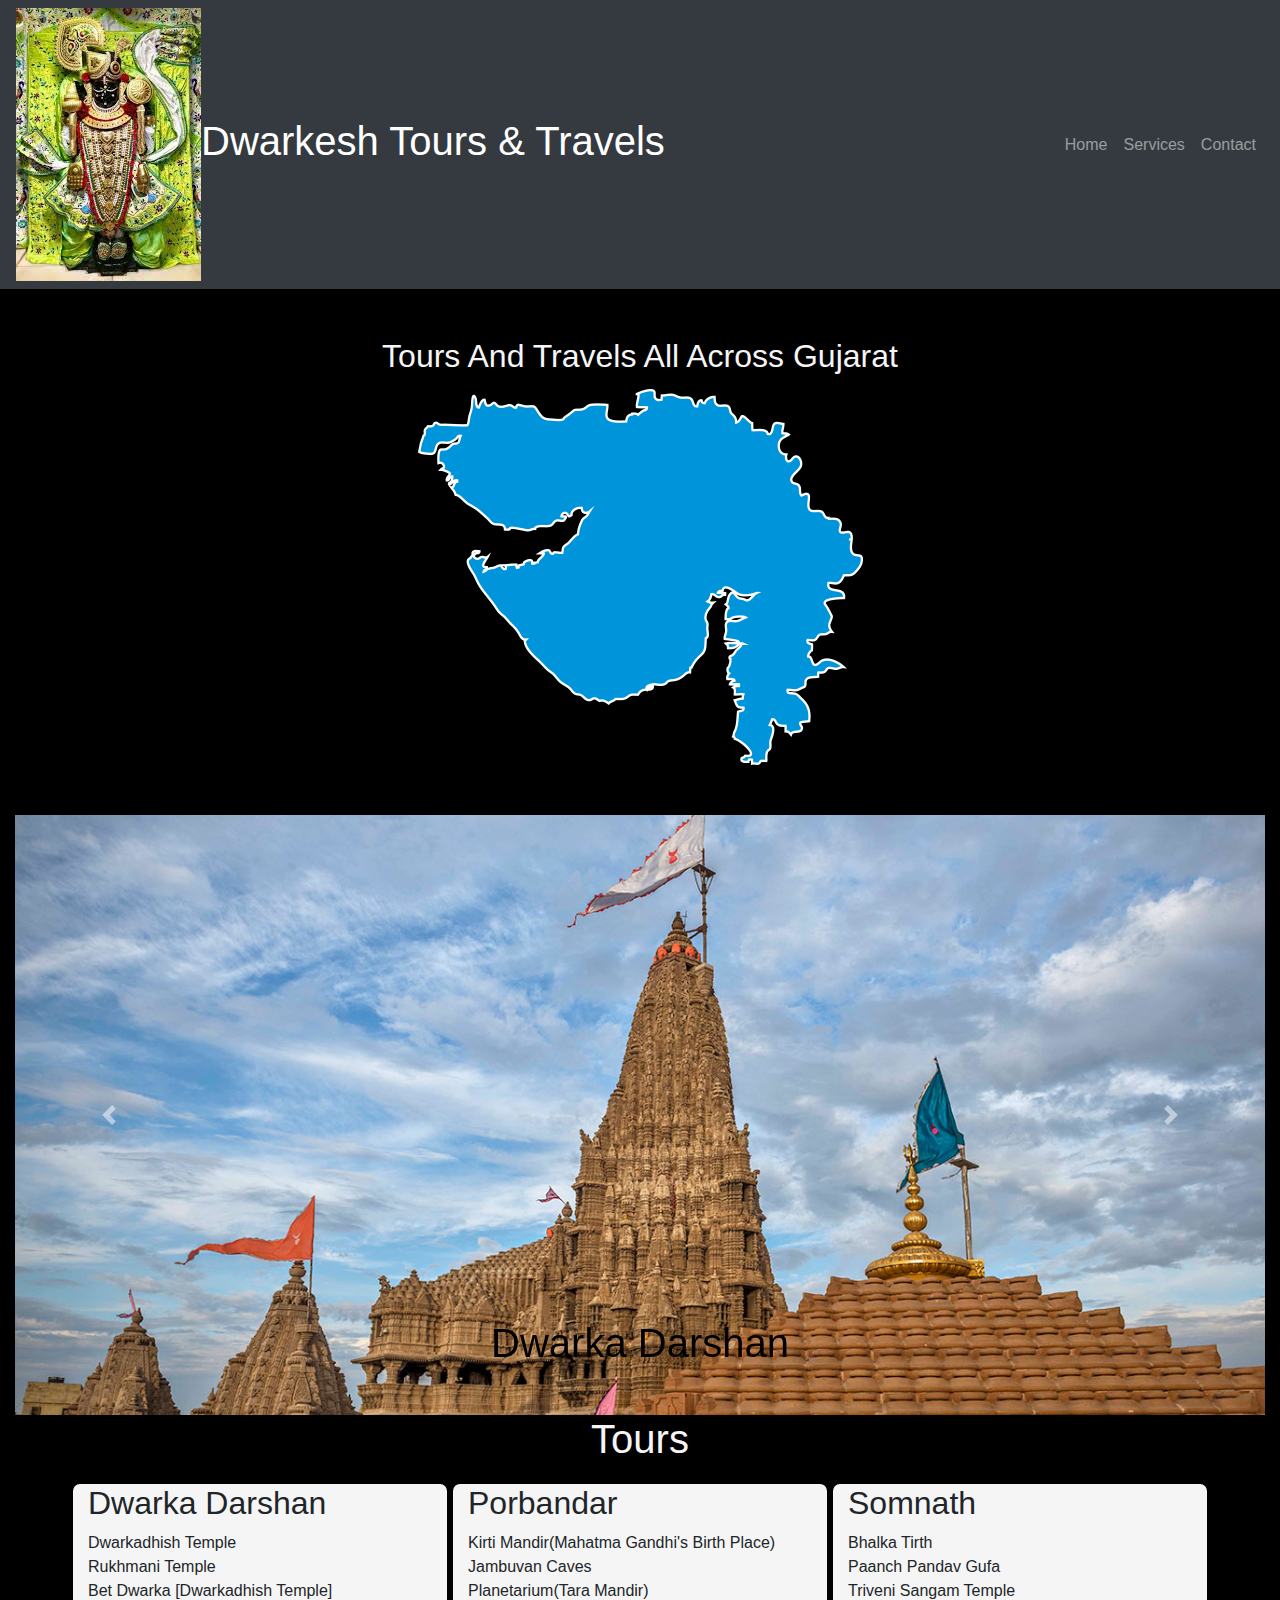
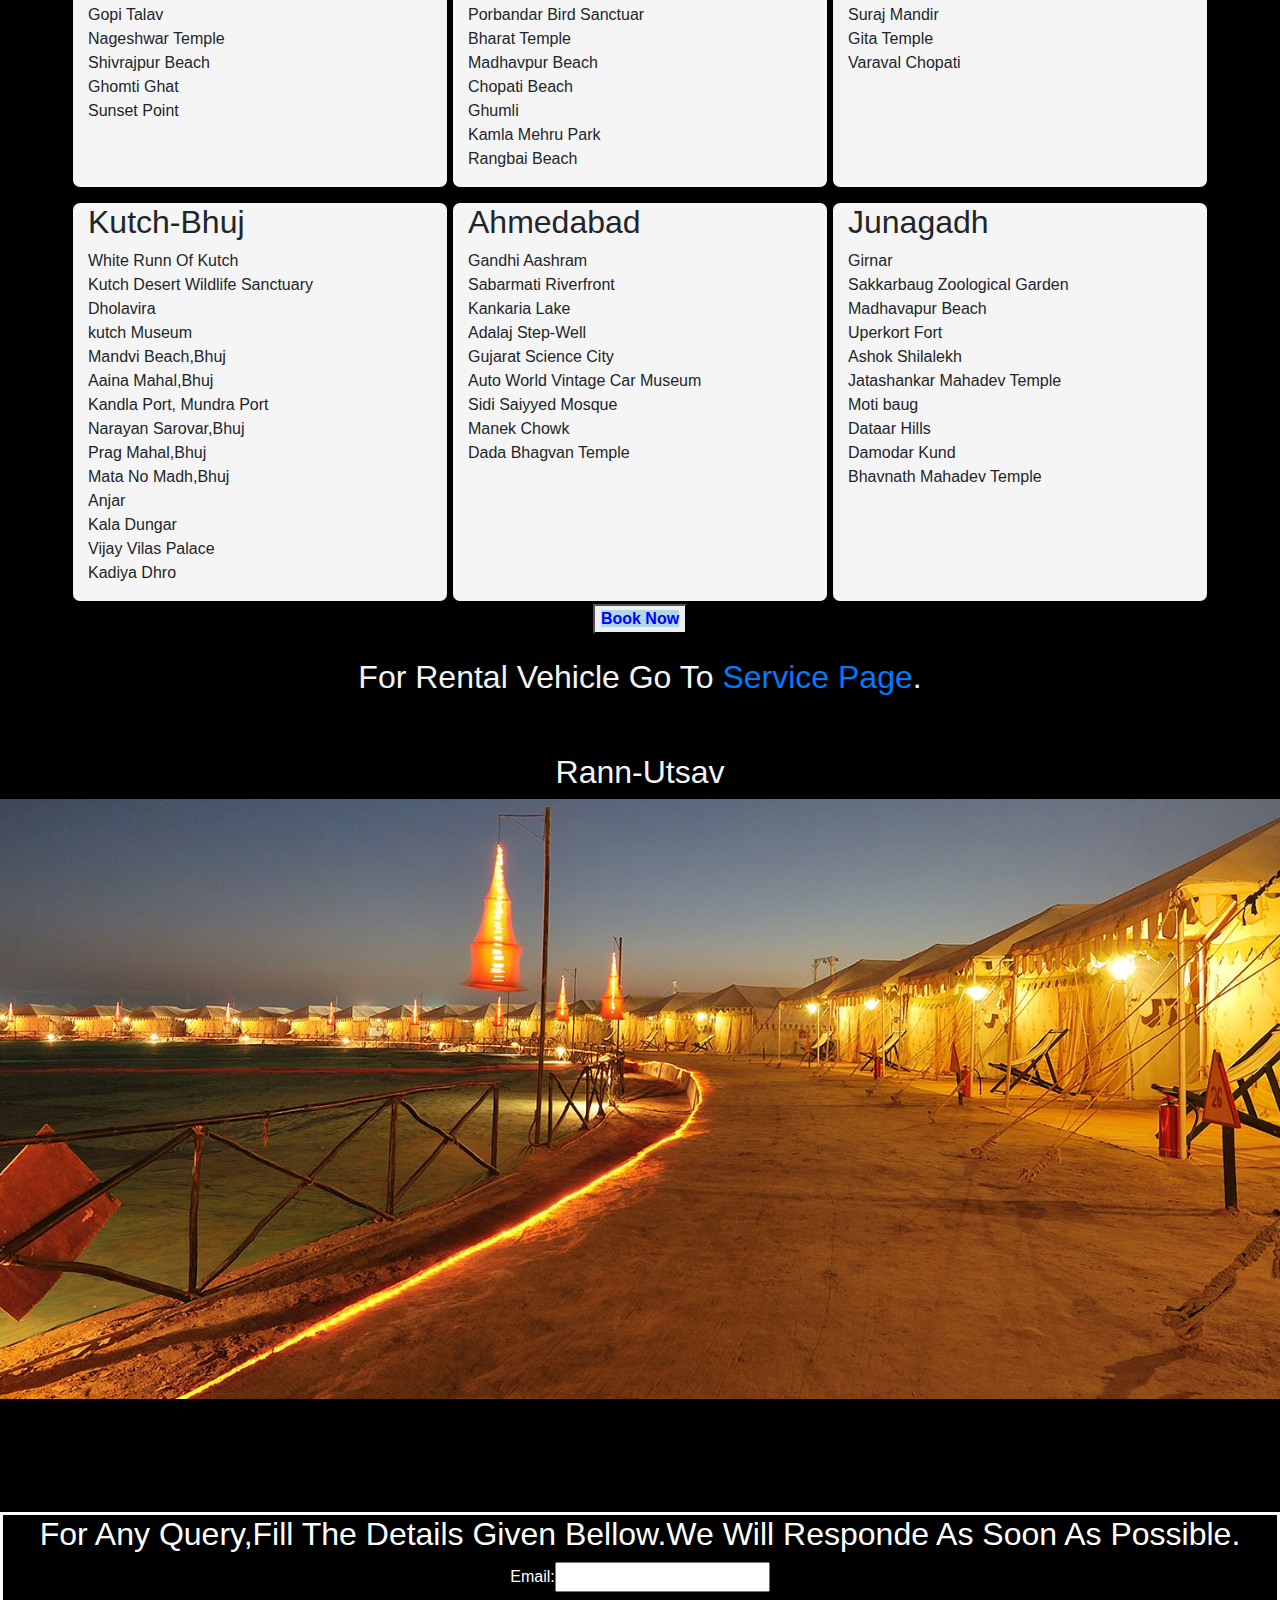
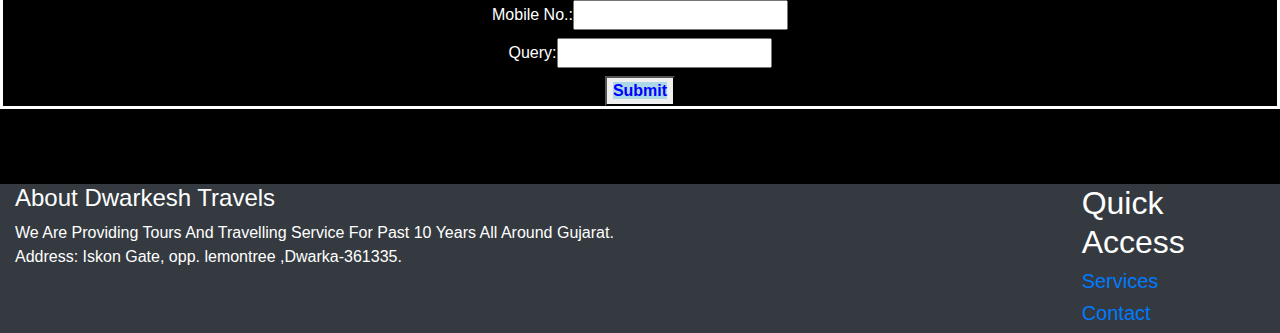
==== web/index.html @ 6beee1cb "Add files via upload" ====
<html>

<head>
    <link rel="stylesheet" href="bootstrap.css">
    <link rel="stylesheet" href="https://cdn.jsdelivr.net/npm/bootstrap@4.6.2/dist/css/bootstrap.min.css">
    <script src="https://cdn.jsdelivr.net/npm/jquery@3.6.4/dist/jquery.slim.min.js"></script>
    <script src="https://cdn.jsdelivr.net/npm/popper.js@1.16.1/dist/umd/popper.min.js"></script>
    <script src="https://cdn.jsdelivr.net/npm/bootstrap@4.6.2/dist/js/bootstrap.bundle.min.js"></script>
    <link rel="stylesheet" href="style.css">

</head>

<body>
    <header>
        <nav class="navbar navbar-dark bg-dark navbar-expand-lg">
            <a href="#"></a> </a>
            
            <img class="logo" src="./images/d1.jpg" alt="logo">

            <h1 style="color: white;font-family: Arial, Helvetica, sans-serif;"> Dwarkesh Tours & Travels</h1>

            

            <div class="ml-auto">
                <ul class="navbar-nav">
                    <li class="nav-list"><a class="nav-link" href="./index.html">Home</a></li>
                    <li class="nav-list"><a class="nav-link" href="./service.html">Services</a></li>
                    <li class="nav-list"><a class="nav-link" href="./contact.html">Contact</a></li>
                </ul>
            </div>

        </nav>
    </header>
    <br><br>
    <div class="lmn" style="background-image: url(./images/container\ bG.png);background-repeat: no-repeat;
   background-position: center;display: block;
   background-color: black;">
        <!-- <div class="row"> -->
        <!-- <div class="col-12"> -->

        <h2 style="text-align: center;color: whitesmoke;">Tours And Travels All Across Gujarat </h2>
        <br><br><br><br><br><br><br><br><br><br><br><br><br><br><br><br><br><br>


        <!-- </div> -->
        <!-- </div> -->
    </div>
    <div class="container-fluid">
        <div class="carousel slide" data-ride="carousel" id="abc">
            <div class="carousel-inner" id="abc">
                <div class="carousel-item active">
                    <img src="./images/p1.jpg" alt="slider 1">
                    <div class="carousel-caption">
                        <h1>Dwarka Darshan</h1>
                      
                    </div>
                </div>
                <div class="carousel-item ">
                    <img src="./images/p2.jpg" alt="slider 2">
                    <div class="carousel-caption">
                        <h1>Sasan Gir</h1>
                        
                    </div>
                </div>
                <div class="carousel-item ">
                    <img src="./images/p3.jpg" alt="slider 3">
                    <div class="carousel-caption">
                        <h1>Shree Somnath Jyotirlinga Temple</h1>
                       
                    </div>
                </div>
            </div>

            <button class="carousel-control-prev" type="button" data-target="#abc" data-slide="prev">
                <span class="carousel-control-prev-icon" aria-hidden="true"></span>
                <span class="sr-only">Previous</span>
            </button>
            <button class="carousel-control-next" type="button" data-target="#abc" data-slide="next">
                <span class="carousel-control-next-icon" aria-hidden="true"></span>
                <span class="sr-only">Next</span>
            </button>
        </div>
    </div>

    <script>
        $('.carousel').carousel({
            interval: 2000
        })
    </script>
    <h1 style="text-align: center;color: whitesmoke;">Tours</h1>
    <div class="container">
        <div class="row">
            <div class="col-4">
                <h2>Dwarka Darshan</h2>
                <p>Dwarkadhish Temple
                    <br>
                    Rukhmani Temple
                    <br>
                    Bet Dwarka [Dwarkadhish Temple]
                    <br>
                    Gopi Talav
                    <br>
                    Nageshwar Temple
                    <br>
                    Shivrajpur Beach
                    <br>
                    Ghomti Ghat
                    <br>
                    Sunset Point
                    <br>
                </p>
            </div>
            <div class="col-4">
                <h2>Porbandar</h2>
                <p>
                    Kirti Mandir(Mahatma Gandhi's Birth Place)
                    <br>
                    Jambuvan Caves
                    <br>
                    Planetarium(Tara Mandir)
                    <br>
                    Porbandar Bird Sanctuar
                    <br>
                    Bharat Temple
                    <br>
                    Madhavpur Beach
                    <br>
                    Chopati Beach
                    <br>
                    Ghumli
                    <br>
                    Kamla Mehru Park
                    <br>
                    Rangbai Beach
                    <br>
                </p>
            </div>
            <div class="col-4">
                <h2>Somnath</h2>
                <p>Bhalka Tirth
                    <br>
                    Paanch Pandav Gufa
                    <br>
                    Triveni Sangam Temple
                    <br>
                    Suraj Mandir
                    <br>
                    Gita Temple
                    <br>
                    Varaval Chopati
                </p>
            </div>
           
        </div>
    </div>
   

<div class="container">
    <div class="row">
        <div class="col-4">
            <h2>Kutch-Bhuj</h2>
            <p>White Runn Of Kutch<br>
               Kutch Desert Wildlife Sanctuary<br>
               Dholavira<br>
               kutch Museum<br>
               Mandvi Beach,Bhuj<br>
               Aaina Mahal,Bhuj<br>
               Kandla Port, Mundra Port<br>
               Narayan Sarovar,Bhuj<br>
               Prag Mahal,Bhuj<br>
               Mata No Madh,Bhuj<br>
               Anjar<br>
               Kala Dungar<br>
               Vijay Vilas Palace<br>
               Kadiya Dhro<br>
            </p>
        </div>
       
        <div class="col-4">
            <h2>Ahmedabad</h2>
            <p>
                Gandhi Aashram<br>
                Sabarmati Riverfront<br>
                Kankaria Lake<br>
                Adalaj Step-Well<br>
                Gujarat Science City<br>
                Auto World Vintage Car Museum<br>
                Sidi Saiyyed Mosque<br>
                Manek Chowk<br>
                Dada Bhagvan Temple<br>
            </p>
        </div>
        <div class="col-4">
            <h2>Junagadh</h2>
            <p>
                Girnar<br>
                Sakkarbaug Zoological Garden<br>
                Madhavapur Beach<br>
                Uperkort Fort<br>
                Ashok Shilalekh<br>
                Jatashankar Mahadev Temple<br>
                Moti baug<br>
                Dataar Hills<br>
                Damodar Kund<br>
                Bhavnath Mahadev Temple<br>
                
            </p>
            
        </div>
    </div>
</div> 
<div class="booknow">
<button type="submit"><b>Book Now</b></button>
</div>
<br>
<h2 style="text-align: center;color: whitesmoke;">For Rental Vehicle Go To  <a href="service.html">Service Page</a>.</h2>
    
<br>
<br>

<div class="lmn">
                
                <h2 style="color: whitesmoke;text-align: center;">Rann-Utsav</h2>
                <img src="./images/rann-1.jpg" alt="" >
</div>

<form class="quiry">
    <h2>For Any Query,Fill The Details Given Bellow.We Will Responde As Soon As Possible.
    </h2>
    <label>Email:<input type="email"></label><br>
    <label>Mobile No.:<input type="number"></label><br>
    <label>Query:<input type="text"></label><br>
    <button type="submit"><b>Submit</b></button>
</form>
   


    <footer>
        <div class="container-fluid text-white">
            <div class="row bg-dark">
                <div class="col-md-10">
                    <h4>About Dwarkesh Travels</h4>
                    <span>We Are Providing Tours And Travelling Service For Past 10 Years All Around Gujarat.</span>
                    <address>
                        Address: Iskon Gate, opp. lemontree ,Dwarka-361335.
                    </address>
                </div>
                <div class="col-2">
                    <h2>Quick Access</h2>
                    <h5><a href="service.html">Services</a></h5>
                    <h5><a href="contact.html">Contact</a></h5>
                </div>
                
           
        </div>
    </footer>

</body>

</html>
---- web/style.css ----
body{
    background-color: black;
}

.lmn{
    width: 100%;
    padding-right: 0px;
    padding-left: 0px;
    margin-right: auto;
    margin-left: auto;
  }
  .col-4{
    border: 3px solid black;
    border-radius: 10px;
    background-color: whitesmoke;
    margin-top: 10px;
  }
  footer
  {
    margin-top: 2cm;
  }
  .card{
    display: flex;
    justify-content: center;
    align-content: center;
    text-align: center;
  }
.card-body
{
 background: black;
 border: 2px;
 color: whitesmoke;
 border-radius: 10px;
}

.booknow
{
  text-align: center;
}
b
{
  color: blue;
  background-color: lightblue;
}
form
{
  color: white;
}
form p
{
  text-align: center;
}
.quiry
{
  margin-top: 3cm;
  border: 3px solid white;
  text-align: center;
}
.price
{
 text-align: center;
}

.tour h2
{
  
  text-align: center;
  color: white;
}
.tour p
{
  
  text-align: center;
  color: white;
}
.col-12
{
  margin-top: 3cm;
  border: 3px solid white;
  border-radius: 30px;
}
.container-fluid h1
{
color: black;
}
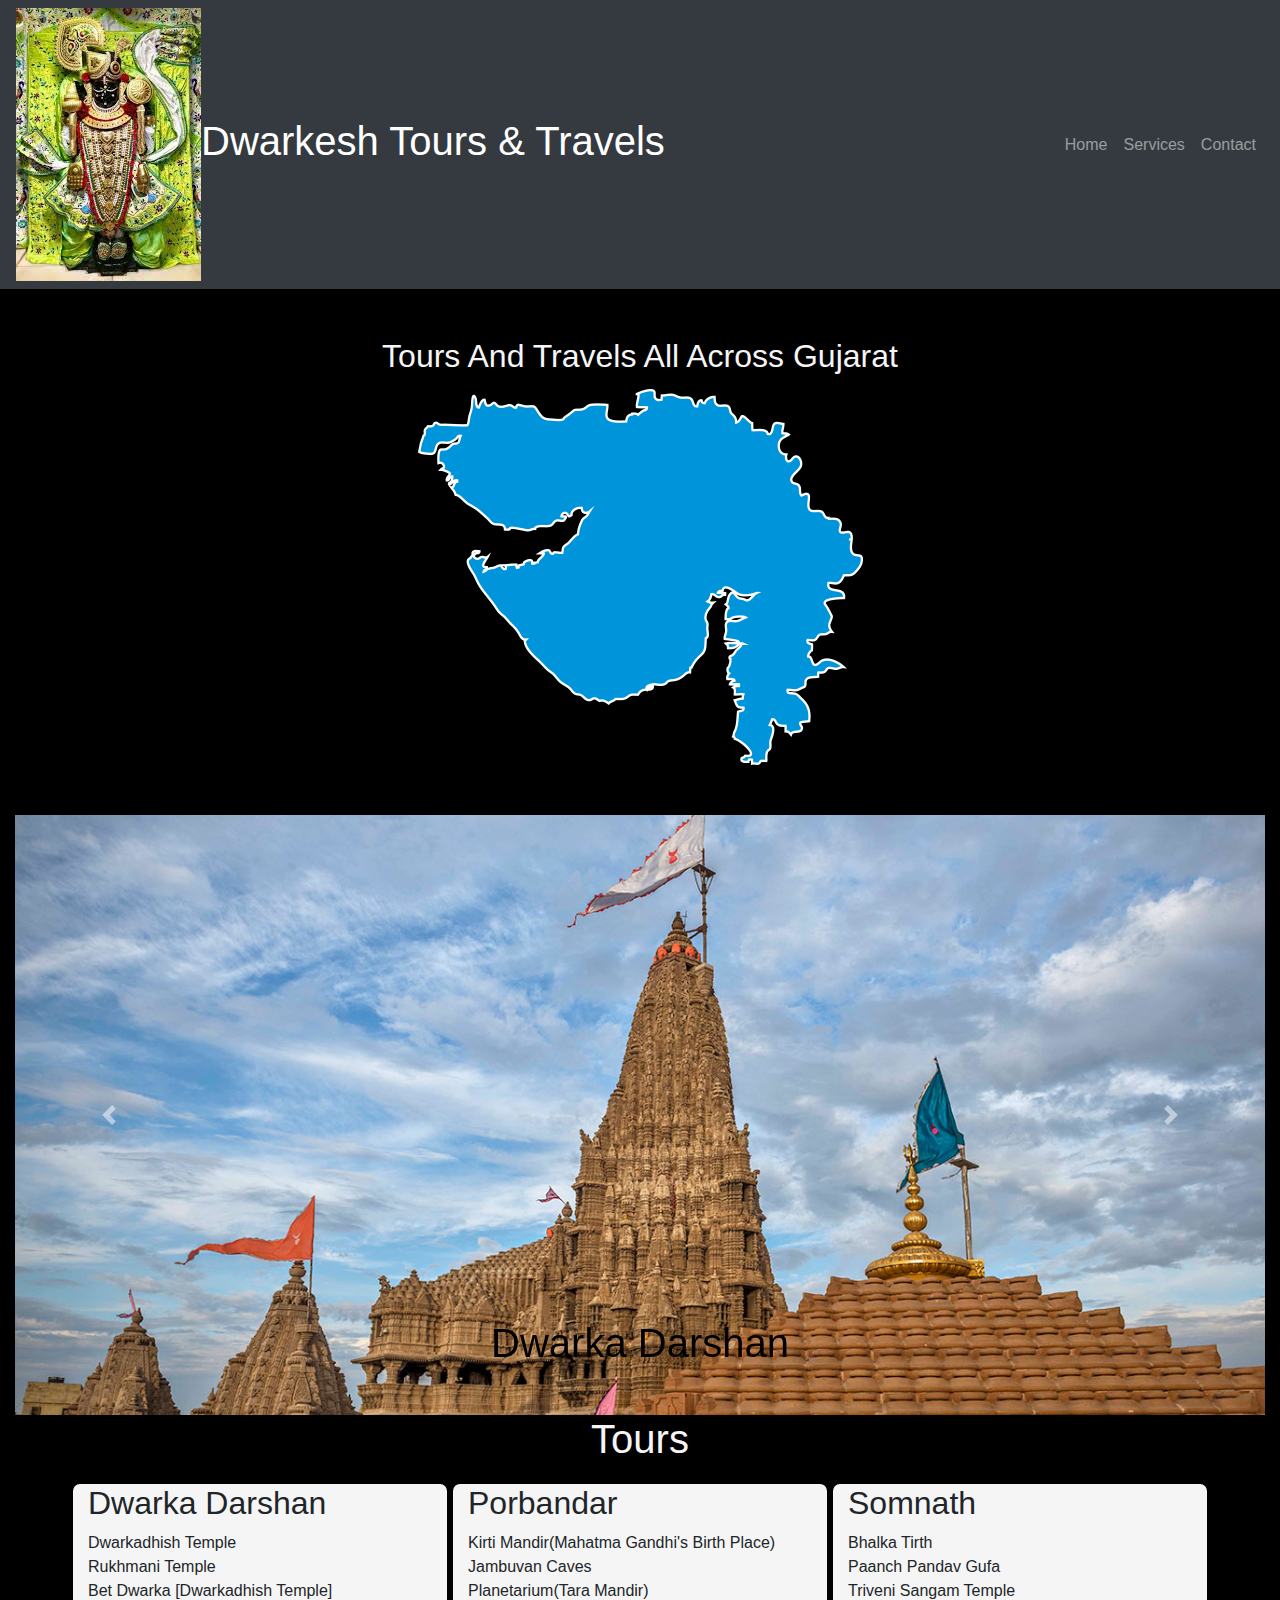
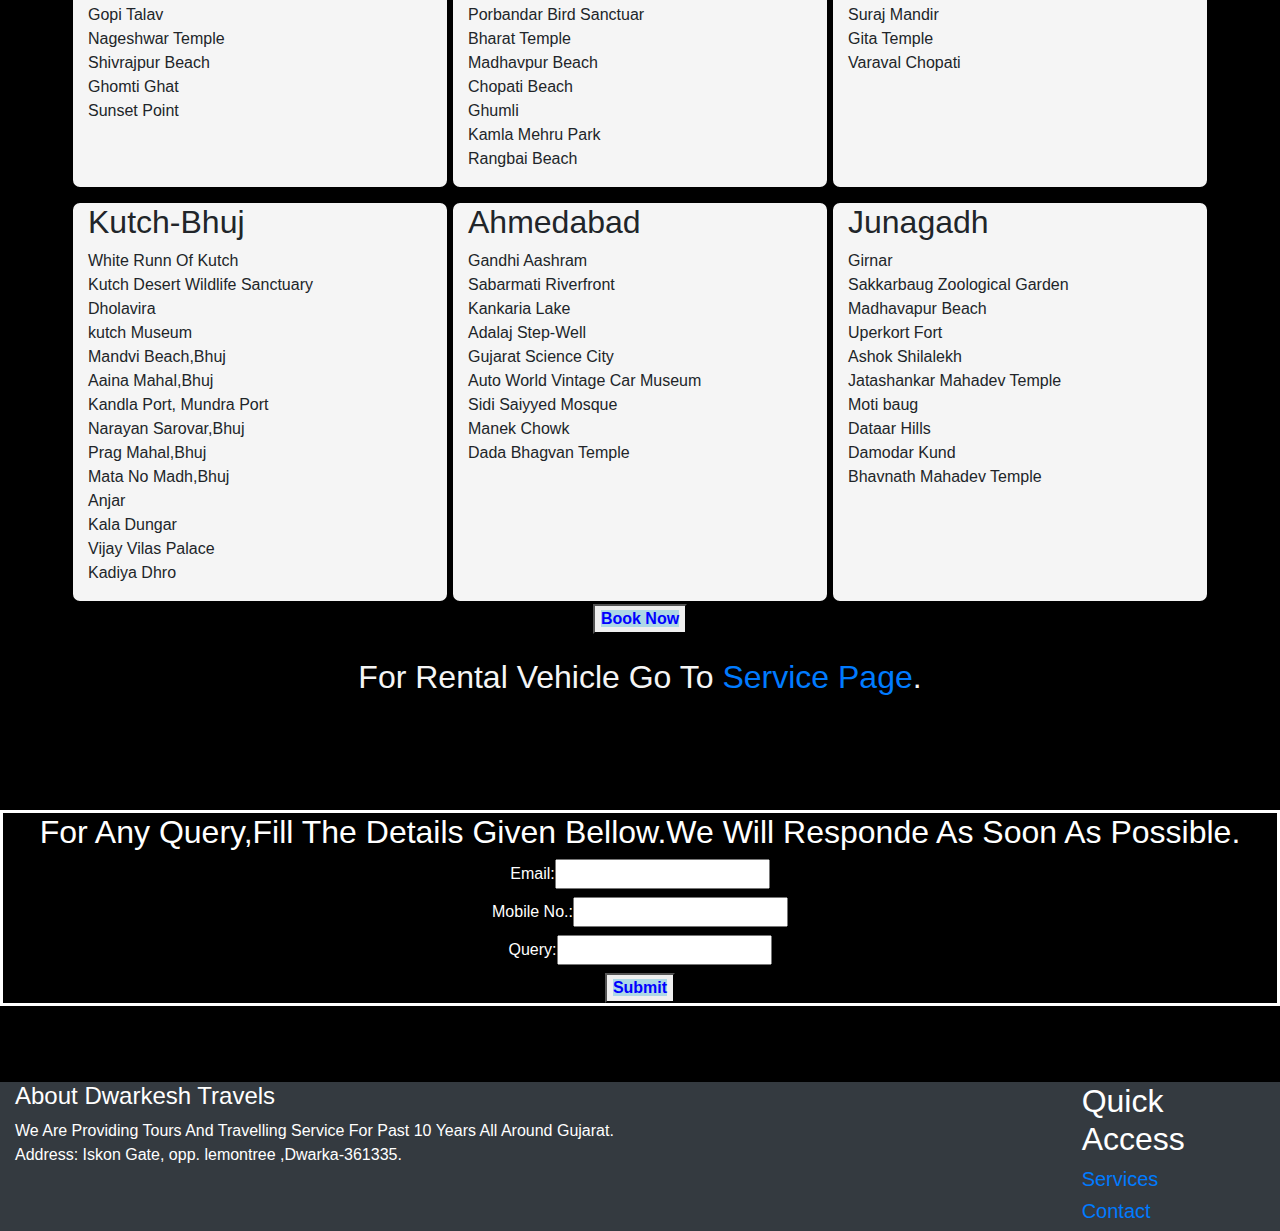
==== commit 2da73153: "Add files via upload" ====
--- a/web/index.html
+++ b/web/index.html
@@ -14,12 +14,12 @@
     <header>
         <nav class="navbar navbar-dark bg-dark navbar-expand-lg">
             <a href="#"></a> </a>
-            
+
             <img class="logo" src="./images/d1.jpg" alt="logo">
 
             <h1 style="color: white;font-family: Arial, Helvetica, sans-serif;"> Dwarkesh Tours & Travels</h1>
 
-            
+
 
             <div class="ml-auto">
                 <ul class="navbar-nav">
@@ -52,21 +52,21 @@
                     <img src="./images/p1.jpg" alt="slider 1">
                     <div class="carousel-caption">
                         <h1>Dwarka Darshan</h1>
-                      
+
                     </div>
                 </div>
                 <div class="carousel-item ">
                     <img src="./images/p2.jpg" alt="slider 2">
                     <div class="carousel-caption">
                         <h1>Sasan Gir</h1>
-                        
+
                     </div>
                 </div>
                 <div class="carousel-item ">
                     <img src="./images/p3.jpg" alt="slider 3">
                     <div class="carousel-caption">
                         <h1>Shree Somnath Jyotirlinga Temple</h1>
-                       
+
                     </div>
                 </div>
             </div>
@@ -150,89 +150,83 @@
                     Varaval Chopati
                 </p>
             </div>
-           
+
         </div>
     </div>
-   
-
-<div class="container">
-    <div class="row">
-        <div class="col-4">
-            <h2>Kutch-Bhuj</h2>
-            <p>White Runn Of Kutch<br>
-               Kutch Desert Wildlife Sanctuary<br>
-               Dholavira<br>
-               kutch Museum<br>
-               Mandvi Beach,Bhuj<br>
-               Aaina Mahal,Bhuj<br>
-               Kandla Port, Mundra Port<br>
-               Narayan Sarovar,Bhuj<br>
-               Prag Mahal,Bhuj<br>
-               Mata No Madh,Bhuj<br>
-               Anjar<br>
-               Kala Dungar<br>
-               Vijay Vilas Palace<br>
-               Kadiya Dhro<br>
-            </p>
+
+
+    <div class="container">
+        <div class="row">
+            <div class="col-4">
+                <h2>Kutch-Bhuj</h2>
+                <p>White Runn Of Kutch<br>
+                    Kutch Desert Wildlife Sanctuary<br>
+                    Dholavira<br>
+                    kutch Museum<br>
+                    Mandvi Beach,Bhuj<br>
+                    Aaina Mahal,Bhuj<br>
+                    Kandla Port, Mundra Port<br>
+                    Narayan Sarovar,Bhuj<br>
+                    Prag Mahal,Bhuj<br>
+                    Mata No Madh,Bhuj<br>
+                    Anjar<br>
+                    Kala Dungar<br>
+                    Vijay Vilas Palace<br>
+                    Kadiya Dhro<br>
+                </p>
+            </div>
+
+            <div class="col-4">
+                <h2>Ahmedabad</h2>
+                <p>
+                    Gandhi Aashram<br>
+                    Sabarmati Riverfront<br>
+                    Kankaria Lake<br>
+                    Adalaj Step-Well<br>
+                    Gujarat Science City<br>
+                    Auto World Vintage Car Museum<br>
+                    Sidi Saiyyed Mosque<br>
+                    Manek Chowk<br>
+                    Dada Bhagvan Temple<br>
+                </p>
+            </div>
+            <div class="col-4">
+                <h2>Junagadh</h2>
+                <p>
+                    Girnar<br>
+                    Sakkarbaug Zoological Garden<br>
+                    Madhavapur Beach<br>
+                    Uperkort Fort<br>
+                    Ashok Shilalekh<br>
+                    Jatashankar Mahadev Temple<br>
+                    Moti baug<br>
+                    Dataar Hills<br>
+                    Damodar Kund<br>
+                    Bhavnath Mahadev Temple<br>
+
+                </p>
+
+            </div>
         </div>
-       
-        <div class="col-4">
-            <h2>Ahmedabad</h2>
-            <p>
-                Gandhi Aashram<br>
-                Sabarmati Riverfront<br>
-                Kankaria Lake<br>
-                Adalaj Step-Well<br>
-                Gujarat Science City<br>
-                Auto World Vintage Car Museum<br>
-                Sidi Saiyyed Mosque<br>
-                Manek Chowk<br>
-                Dada Bhagvan Temple<br>
-            </p>
-        </div>
-        <div class="col-4">
-            <h2>Junagadh</h2>
-            <p>
-                Girnar<br>
-                Sakkarbaug Zoological Garden<br>
-                Madhavapur Beach<br>
-                Uperkort Fort<br>
-                Ashok Shilalekh<br>
-                Jatashankar Mahadev Temple<br>
-                Moti baug<br>
-                Dataar Hills<br>
-                Damodar Kund<br>
-                Bhavnath Mahadev Temple<br>
-                
-            </p>
-            
-        </div>
-    </div>
-</div> 
-<div class="booknow">
-<button type="submit"><b>Book Now</b></button>
-</div>
-<br>
-<h2 style="text-align: center;color: whitesmoke;">For Rental Vehicle Go To  <a href="service.html">Service Page</a>.</h2>
-    
-<br>
-<br>
-
-<div class="lmn">
-                
-                <h2 style="color: whitesmoke;text-align: center;">Rann-Utsav</h2>
-                <img src="./images/rann-1.jpg" alt="" >
-</div>
-
-<form class="quiry">
-    <h2>For Any Query,Fill The Details Given Bellow.We Will Responde As Soon As Possible.
+    </div>
+    <div class="booknow">
+        <button type="submit"><b>Book Now</b></button>
+    </div>
+    <br>
+    <h2 style="text-align: center;color: whitesmoke;">For Rental Vehicle Go To <a href="service.html">Service Page</a>.
     </h2>
-    <label>Email:<input type="email"></label><br>
-    <label>Mobile No.:<input type="number"></label><br>
-    <label>Query:<input type="text"></label><br>
-    <button type="submit"><b>Submit</b></button>
-</form>
-   
+
+
+
+    <form class="quiry">
+        <h2>For Any Query,Fill The Details Given Bellow.We Will Responde As Soon As Possible.
+        </h2>
+        <label>Email:<input type="email"></label><br>
+        <label>Mobile No.:<input type="number"></label><br>
+        <label>Query:<input type="text"></label><br>
+        <button type="submit"><b>Submit</b></button>
+    </form>
+
 
 
     <footer>
@@ -250,9 +244,9 @@
                     <h5><a href="service.html">Services</a></h5>
                     <h5><a href="contact.html">Contact</a></h5>
                 </div>
-                
-           
-        </div>
+
+
+            </div>
     </footer>
 
 </body>
--- a/web/style.css
+++ b/web/style.css
@@ -73,12 +73,7 @@
   text-align: center;
   color: white;
 }
-.col-12
-{
-  margin-top: 3cm;
-  border: 3px solid white;
-  border-radius: 30px;
-}
+
 .container-fluid h1
 {
 color: black;
